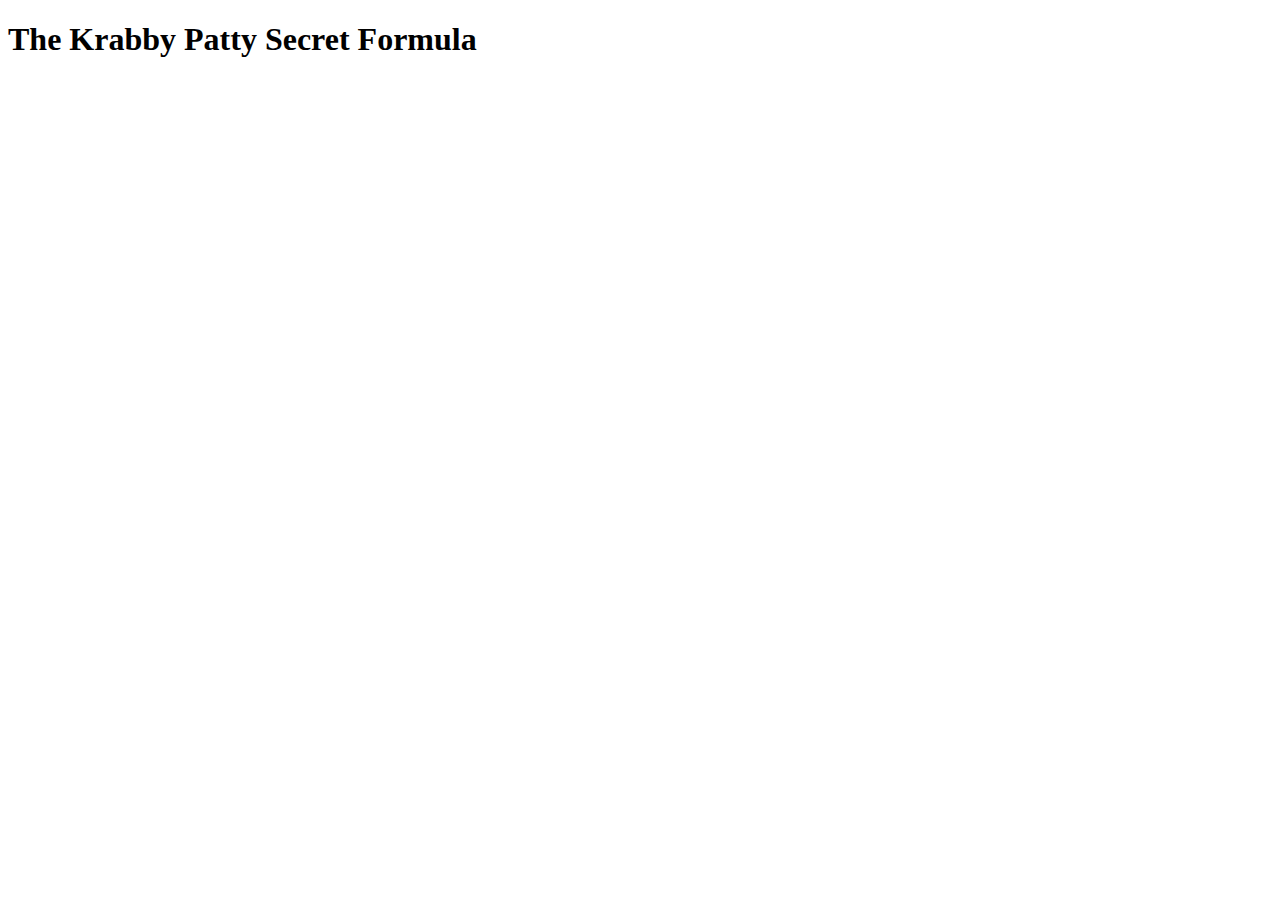
==== krabbypattty.html @ 719502ec "Add body and title to all pages" ====
<!DOCTYPE html>
<html lang="en">
<head>
    <meta charset="UTF-8">
    <meta http-equiv="X-UA-Compatible" content="IE=edge">
    <meta name="viewport" content="width=device-width, initial-scale=1.0">
    <title>The Krabby Patty Secret Formula</title>
</head>
<body>
    <h1>The Krabby Patty Secret Formula</h1>
</body>
</html>
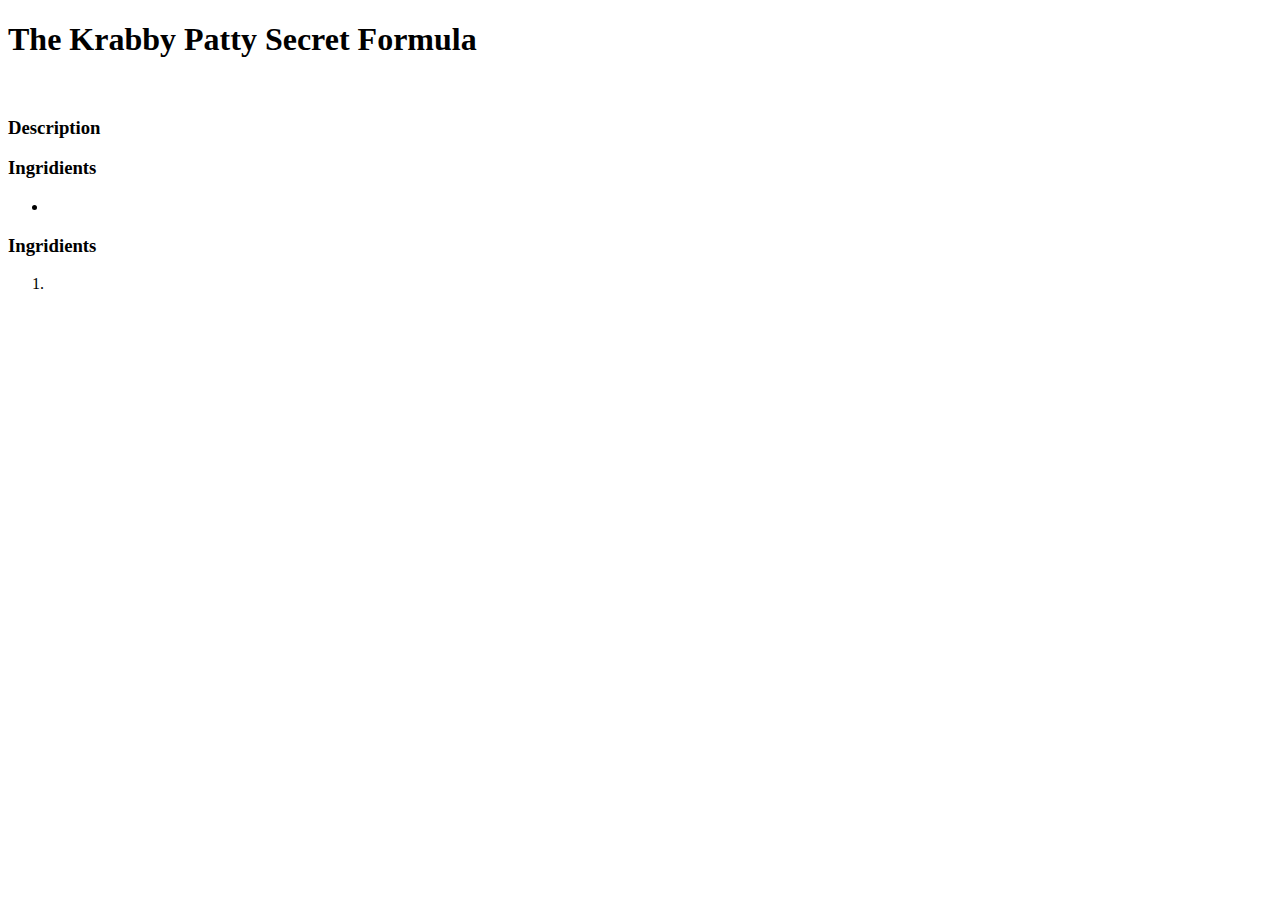
==== commit f32abcd8: "Add basic structure to recipes & content in krunch.html" ====
--- a/krabbypattty.html
+++ b/krabbypattty.html
@@ -8,5 +8,22 @@
 </head>
 <body>
     <h1>The Krabby Patty Secret Formula</h1>
+    <img src="" alt="">
+    <div>
+        <h3>Description</h3>
+        <p></p>
+    </div>
+    <div>
+        <h3>Ingridients</h3>
+        <ul>
+            <li></li>
+        </ul>
+    </div>
+    <div>
+        <h3>Ingridients</h3>
+        <ol>
+            <li></li>
+        </ol>
+    </div>
 </body>
 </html>